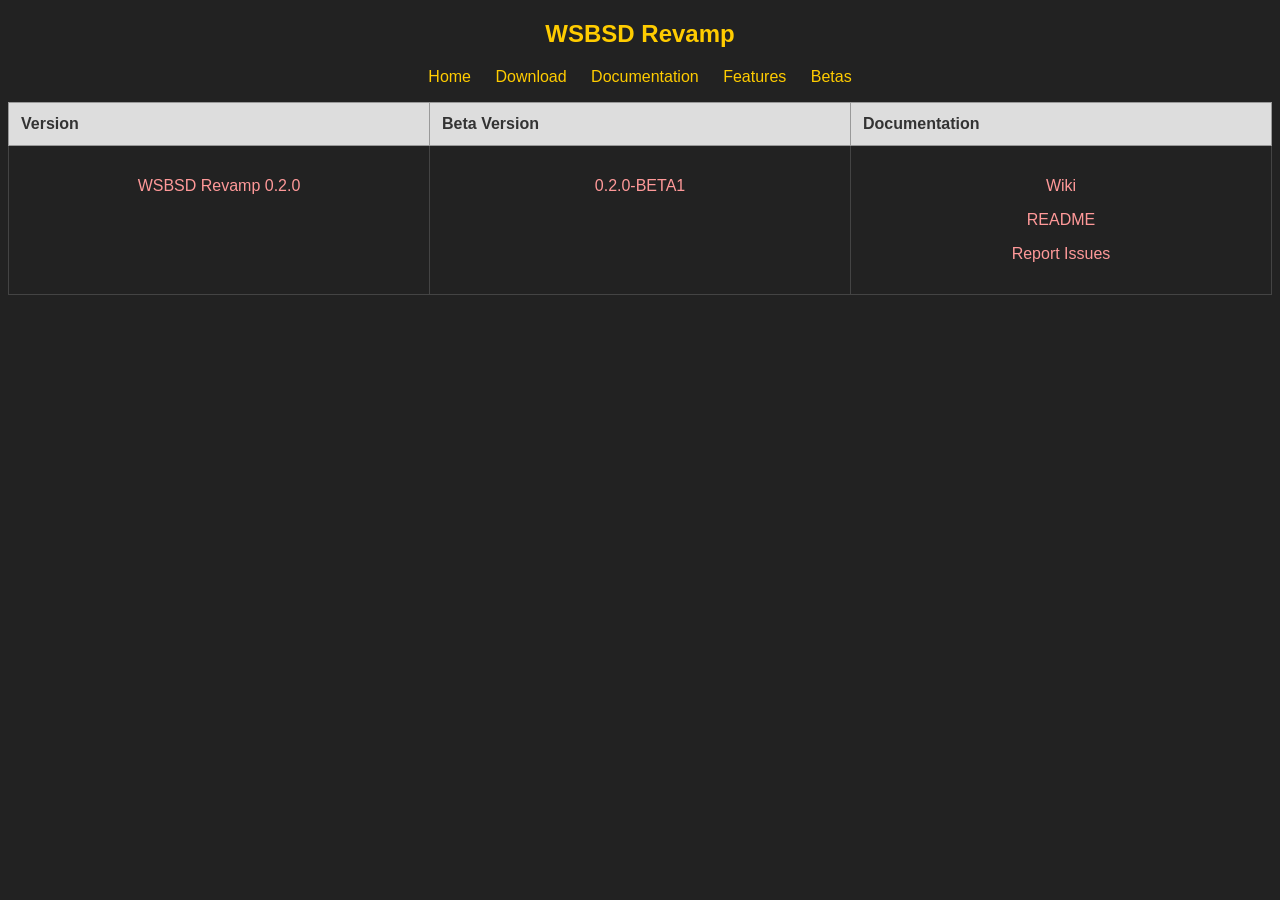
==== betas.html @ 3862ed36 "add betas page and update navigation links across documentation" ====
<!DOCTYPE html>
<html lang="en">
<head>
    <meta charset="UTF-8">
    <link rel="stylesheet" href="styles.css">
    <meta name="viewport" content="width=device-width, initial-scale=1.0">
    <title>WSBSD Revamp - Documentations</title>
    <link rel="icon" type="image/x-icon" href="./logo.ico">
</head>
<body>
    <header>
        <nav>
            <ul>
                <h1>WSBSD Revamp</h1>
                <li><a href="./index.html">Home</a></li>
                <li><a href="./download.html">Download</a></li>
                <li><a href="./docs.html">Documentation</a></li>
                <li><a href="./features.html">Features</a></li>
                <li><a href="./betas.html">Betas</a></li>
            </ul>
        </nav>
    </header>
    <section>
        <section id="betas">
            <table class="tableblock frame-all grid-all stretch tblbasic tblDownload">
                <colgroup>
                    <col style="width: 33%;">
                    <col style="width: 33%;">
                    <col style="width: 33%;">
                </colgroup>
                <thead>
                    <tr>
                        <th class="tableblock halign-left valign-top">Version</th>
                        <th class="tableblock halign-left valign-top">Beta Version</th>
                        <th class="tableblock halign-left valign-top">Documentation</th>
                    </tr>
                </thead>
                <tbody>
                    <tr>
                        <td class="tableblock halign-left valign-top">
                            <div class="content">
                                <div class="ulist">
                                    <ul>
                                        <li><p>WSBSD Revamp 0.2.0</p></li>
                                    </ul>
                                </div>
                            </div>
                        </td>
                        <td class="tableblock halign-left valign-top">
                            <div class="content">
                                <div class="ulist">
                                    <ul>
                                        <li><p><a href="./betas/020/1.html">0.2.0-BETA1</a></p></li>
                                    </ul>
                                </div>
                            </div>
                        </td>
                        <td class="tableblock halign-left valign-top">
                            <div class="content">
                                <div class="ulist">
                                    <ul>
                                        <li><p><a href="https://gitlab.com/Coolis1362/wsbsd-revamp/-/wikis/home">Wiki</a></p></li>
                                        <li><p><a href="https://gitlab.com/Coolis1362/wsbsd-revamp/-/blob/main/README.md">README</a></p></li>
                                        <li><p><a href="https://gitlab.com/Coolis1362/wsbsd-revamp/-/issues">Report Issues</a></p></li>
                                    </ul>
                                </div>
                            </div>
                        </td>
                    </tr>
                </tbody>
            </table>
        </section>
    </section>
    </section>
</body>
</html>
---- styles.css ----
body {
    font-family: Arial, sans-serif;
    background-color: #222;
    color: #fff;
    text-align: center;
}
h1, h2 {
    color: #ffcc00;
}
nav ul {
    list-style-type: none;
    padding: 0;
}
nav ul li {
    display: inline;
    margin: 10px;
}
nav ul li a {
    color: #ffcc00;
    text-decoration: none;
}

ul {
    list-style-type: none;
}

.tblDownload {
    margin: 0 auto;
    width: 100%;
    border-collapse: collapse;
}

.tblDownload thead {
    background-color: #333;
}

.tblDownload th {
    padding: 12px;
    text-align: left;
    color: #333;
    background-color: #ddd;
    border: 1px solid #999;
}

.tblDownload td {
    padding: 15px;
    vertical-align: top;
    border: 1px solid #444;
}

.tblDownload ul {
    list-style-type: none;
    padding: 0;
    margin: 0;
}

.tblDownload ul li {
    display: block;
    margin-bottom: 8px;
    color: #ff9999;
}

.tblDownload ul li a {
    color: #ff9999;
    text-decoration: none;
}

.tblDownload ul li a:hover {
    text-decoration: underline;
}

table {
    border-collapse: collapse;
    width: 80%;
    margin-left: auto;
    margin-right: auto;
}
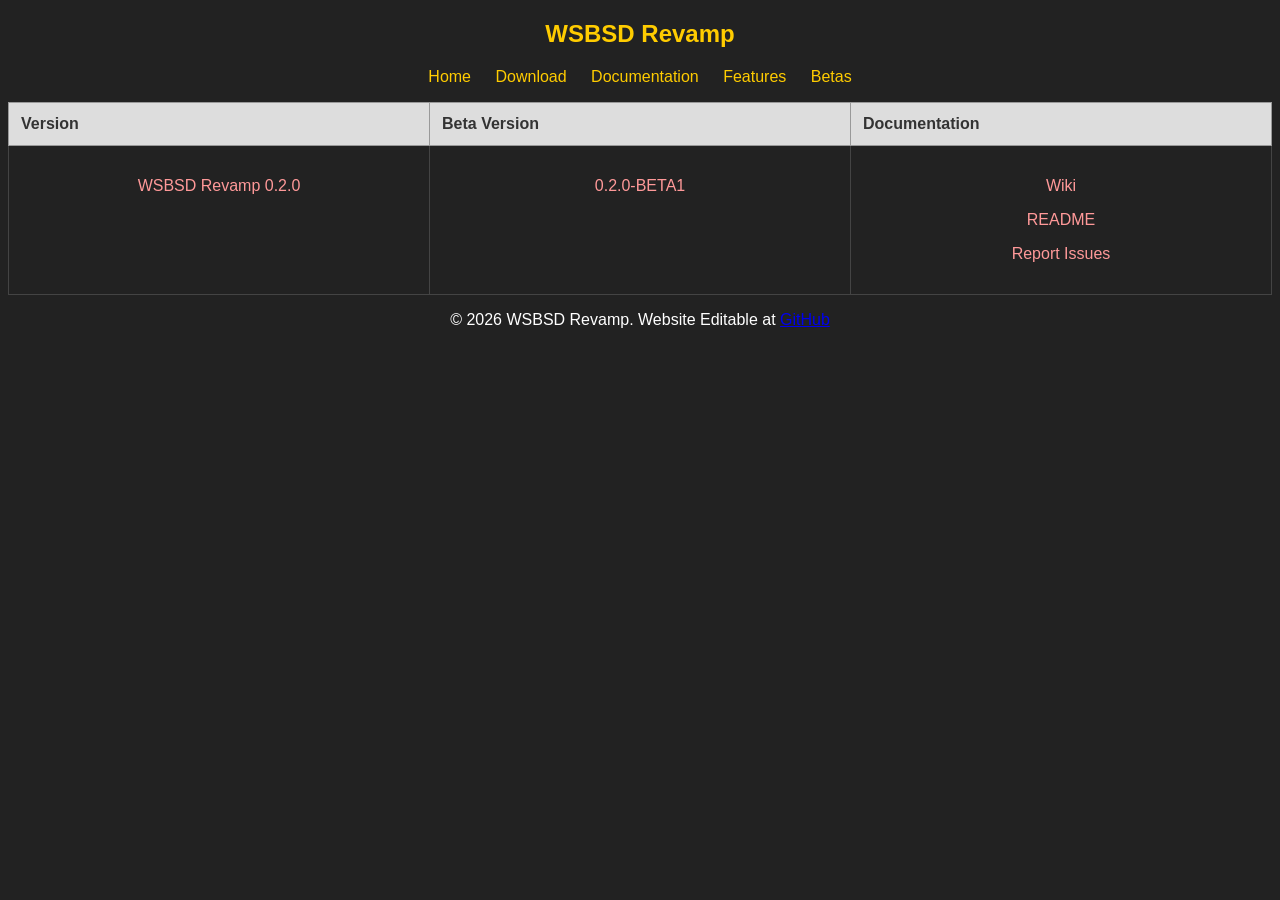
==== commit 1dc95292: "update title and add footer to betas page" ====
--- a/betas.html
+++ b/betas.html
@@ -4,7 +4,7 @@
     <meta charset="UTF-8">
     <link rel="stylesheet" href="styles.css">
     <meta name="viewport" content="width=device-width, initial-scale=1.0">
-    <title>WSBSD Revamp - Documentations</title>
+    <title>WSBSD Revamp - Betas</title>
     <link rel="icon" type="image/x-icon" href="./logo.ico">
 </head>
 <body>
@@ -72,5 +72,8 @@
         </section>
     </section>
     </section>
+    <footer>
+        <p>&copy; 2026 WSBSD Revamp. Website Editable at <a href="https://github.com/Coolis1362/revamp.wsbsd.org">GitHub</a></p>
+    </footer>
 </body>
 </html>
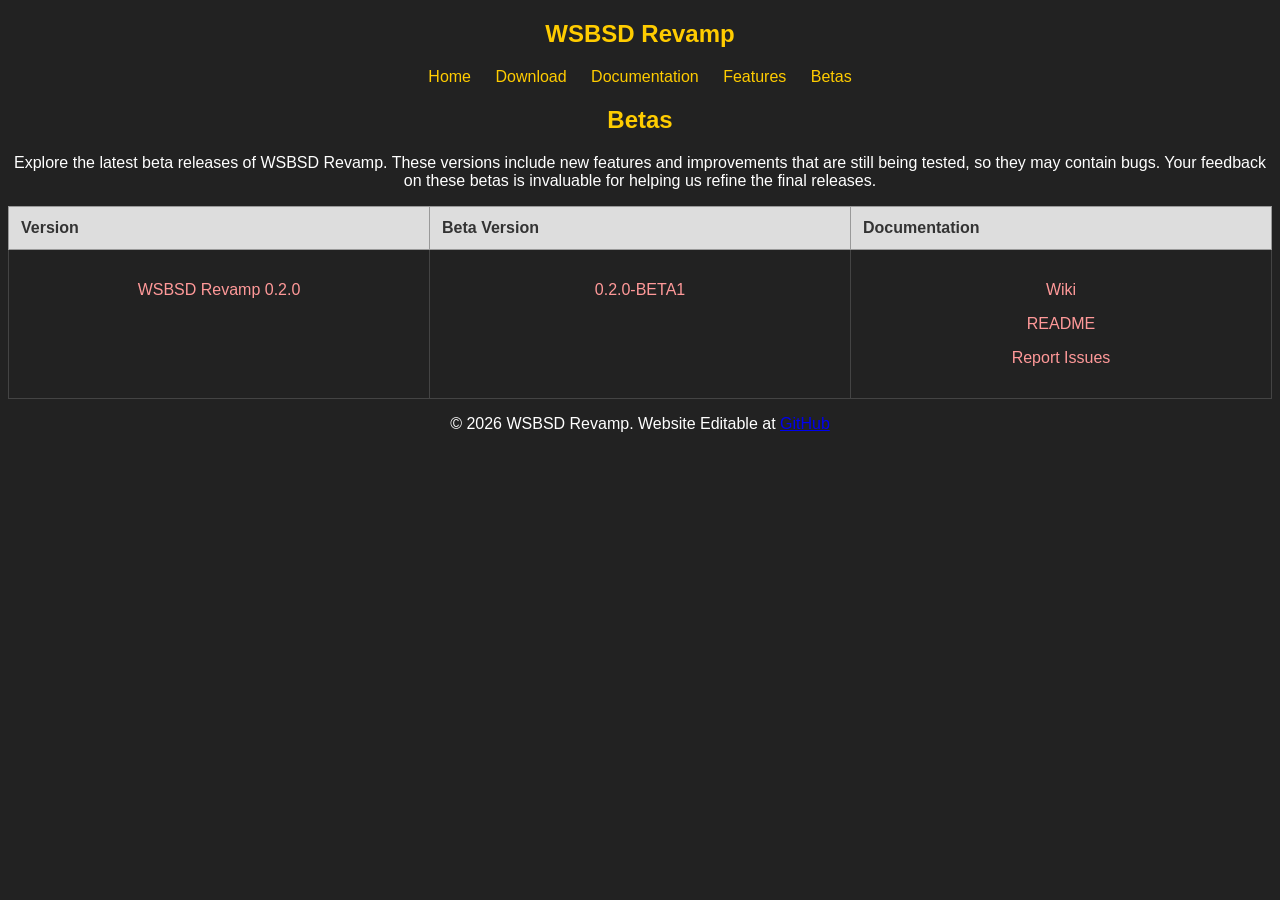
==== commit ebe28f14: "add introductory text to betas section" ====
--- a/betas.html
+++ b/betas.html
@@ -21,6 +21,8 @@
         </nav>
     </header>
     <section>
+        <h2>Betas</h2>
+        <p>Explore the latest beta releases of WSBSD Revamp. These versions include new features and improvements that are still being tested, so they may contain bugs. Your feedback on these betas is invaluable for helping us refine the final releases.</p>
         <section id="betas">
             <table class="tableblock frame-all grid-all stretch tblbasic tblDownload">
                 <colgroup>
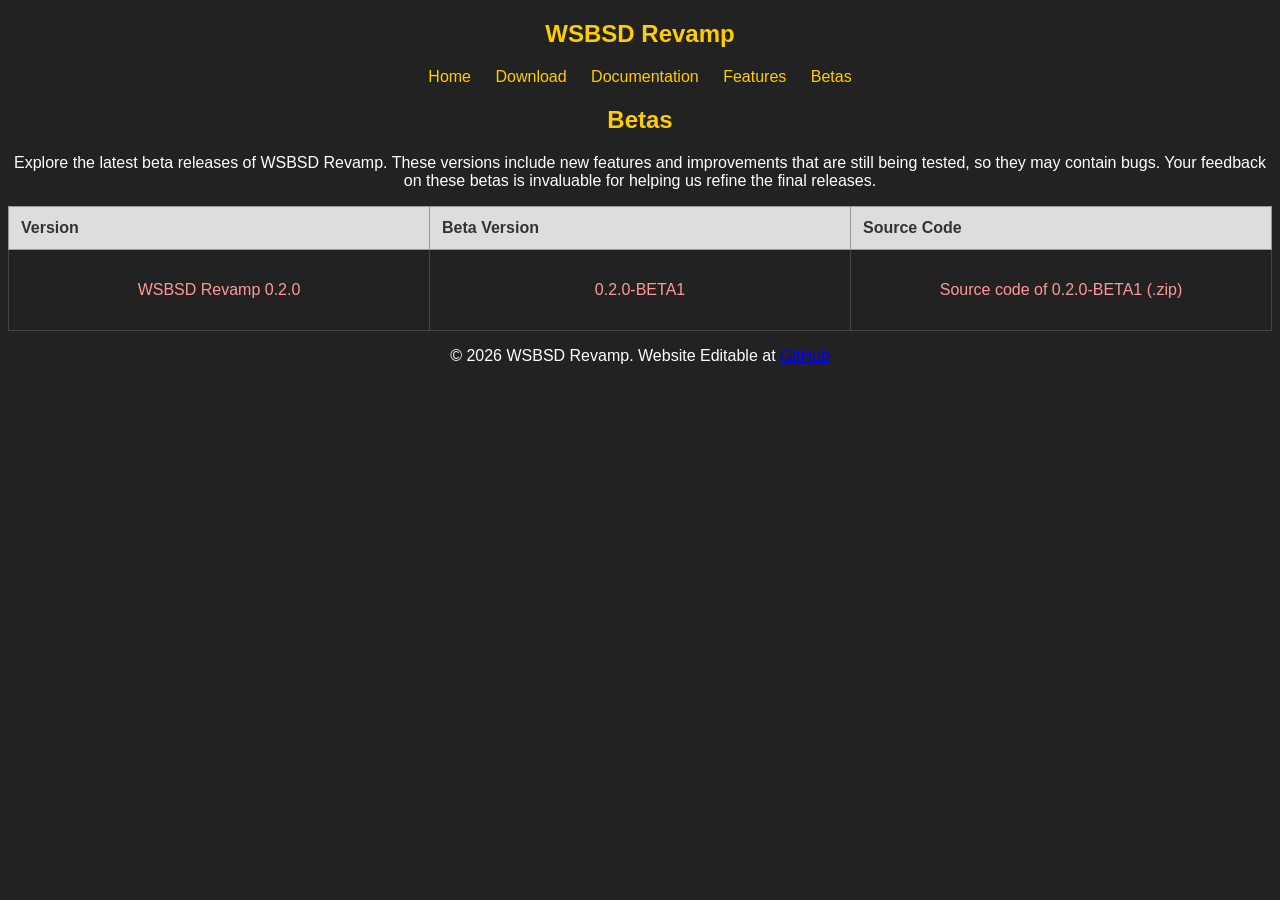
==== commit 5e5622f0: "update betas page to change 'Documentation' header to 'Source Code' and link to beta source code" ====
--- a/betas.html
+++ b/betas.html
@@ -34,7 +34,7 @@
                     <tr>
                         <th class="tableblock halign-left valign-top">Version</th>
                         <th class="tableblock halign-left valign-top">Beta Version</th>
-                        <th class="tableblock halign-left valign-top">Documentation</th>
+                        <th class="tableblock halign-left valign-top">Source Code</th>
                     </tr>
                 </thead>
                 <tbody>
@@ -61,9 +61,7 @@
                             <div class="content">
                                 <div class="ulist">
                                     <ul>
-                                        <li><p><a href="https://gitlab.com/Coolis1362/wsbsd-revamp/-/wikis/home">Wiki</a></p></li>
-                                        <li><p><a href="https://gitlab.com/Coolis1362/wsbsd-revamp/-/blob/main/README.md">README</a></p></li>
-                                        <li><p><a href="https://gitlab.com/Coolis1362/wsbsd-revamp/-/issues">Report Issues</a></p></li>
+                                        <li><p><a href="https://gitlab.com/Coolis1362/wsbsd-revamp/-/archive/v0.2.0-BETA1/wsbsd-revamp-v0.2.0-BETA1.zip">Source code of 0.2.0-BETA1 (.zip)</a></p></li>
                                     </ul>
                                 </div>
                             </div>
